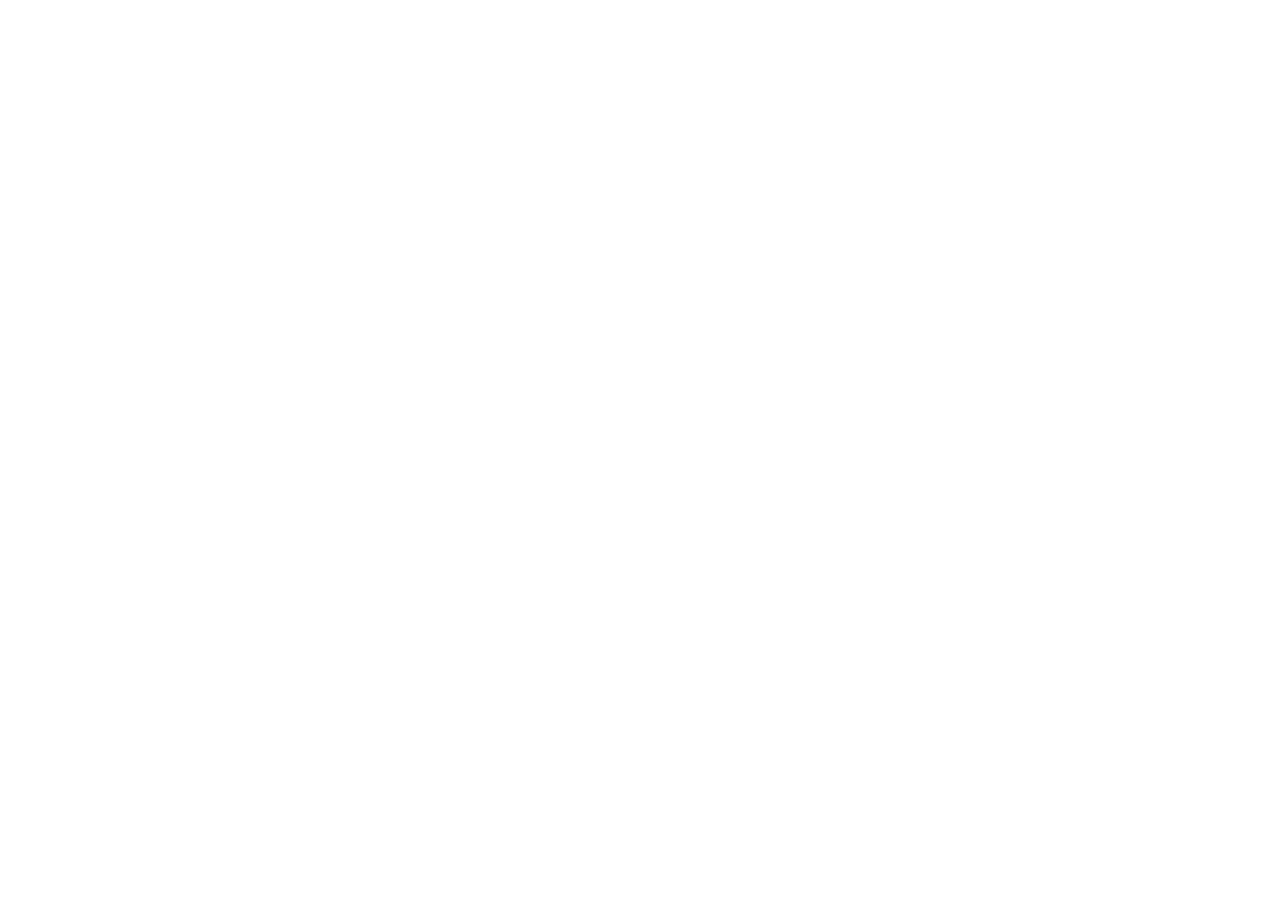
==== Nokia-Snake/index.html @ 011d8290 "snake game" ====
<!DOCTYPE html>
<html lang="en" dir="ltr">
  <head>
    <meta charset="utf-8">
    <script src="app.js" charset="utf-8"></script>
    <link rel="stylesheet" href="style.css">
    <title>Snake Tutorial</title>
  </head>

  <body>

  </body>
  
</html>
---- Nokia-Snake/style.css ----
.grid {
    width: 200px;
    height: 200px;
    display: flex;
    flex-wrap: wrap;
    border-style: solid;
  }
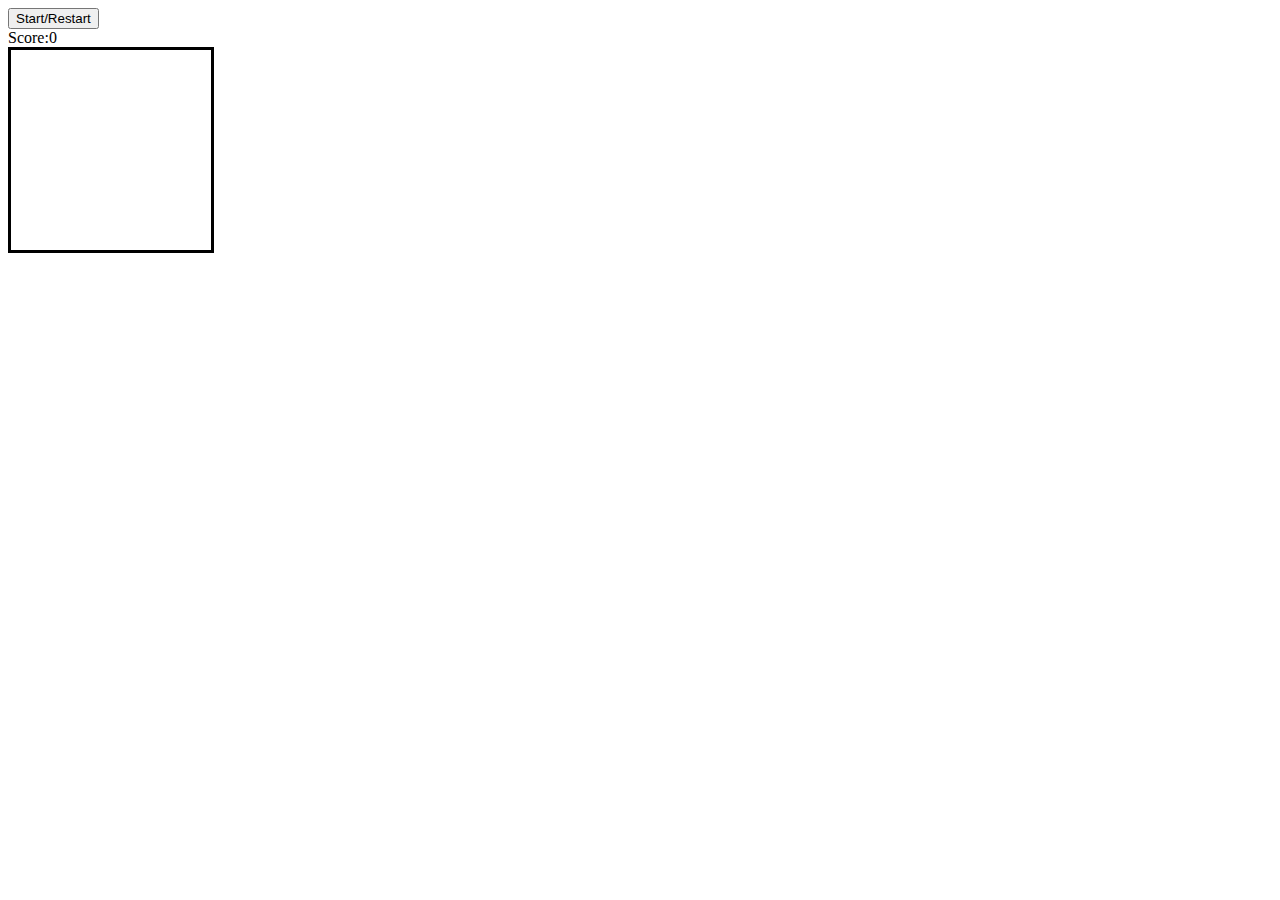
==== commit 3de68fcc: "update index" ====
--- a/Nokia-Snake/index.html
+++ b/Nokia-Snake/index.html
@@ -8,7 +8,112 @@
   </head>
 
   <body>
+    <button class='start'>Start/Restart</button>
+    <div class='score'>Score:<span>0</span></div>
+
+    <div class='grid'>
+      <div></div>
+      <div></div>
+      <div></div>
+      <div></div>
+      <div></div>
+      <div></div>
+      <div></div>
+      <div></div>
+      <div></div>
+      <div></div>
+      <div></div>
+      <div></div>
+      <div></div>
+      <div></div>
+      <div></div>
+      <div></div>
+      <div></div>
+      <div></div>
+      <div></div>
+      <div></div>
+      <div></div>
+      <div></div>
+      <div></div>
+      <div></div>
+      <div></div>
+      <div></div>
+      <div></div>
+      <div></div>
+      <div></div>
+      <div></div>
+      <div></div>
+      <div></div>
+      <div></div>
+      <div></div>
+      <div></div>
+      <div></div>
+      <div></div>
+      <div></div>
+      <div></div>
+      <div></div>
+      <div></div>
+      <div></div>
+      <div></div>
+      <div></div>
+      <div></div>
+      <div></div>
+      <div></div>
+      <div></div>
+      <div></div>
+      <div></div>
+      <div></div>
+      <div></div>
+      <div></div>
+      <div></div>
+      <div></div>
+      <div></div>
+      <div></div>
+      <div></div>
+      <div></div>
+      <div></div>
+      <div></div>
+      <div></div>
+      <div></div>
+      <div></div>
+      <div></div>
+      <div></div>
+      <div></div>
+      <div></div>
+      <div></div>
+      <div></div>
+      <div></div>
+      <div></div>
+      <div></div>
+      <div></div>
+      <div></div>
+      <div></div>
+      <div></div>
+      <div></div>
+      <div></div>
+      <div></div>
+      <div></div>
+      <div></div>
+      <div></div>
+      <div></div>
+      <div></div>
+      <div></div>
+      <div></div>
+      <div></div>
+      <div></div>
+      <div></div>
+      <div></div>
+      <div></div>
+      <div></div>
+      <div></div>
+      <div></div>
+      <div></div>
+      <div></div>
+      <div></div>
+      <div></div>
+      <div></div>
+    </div>
 
   </body>
-  
+
 </html>  